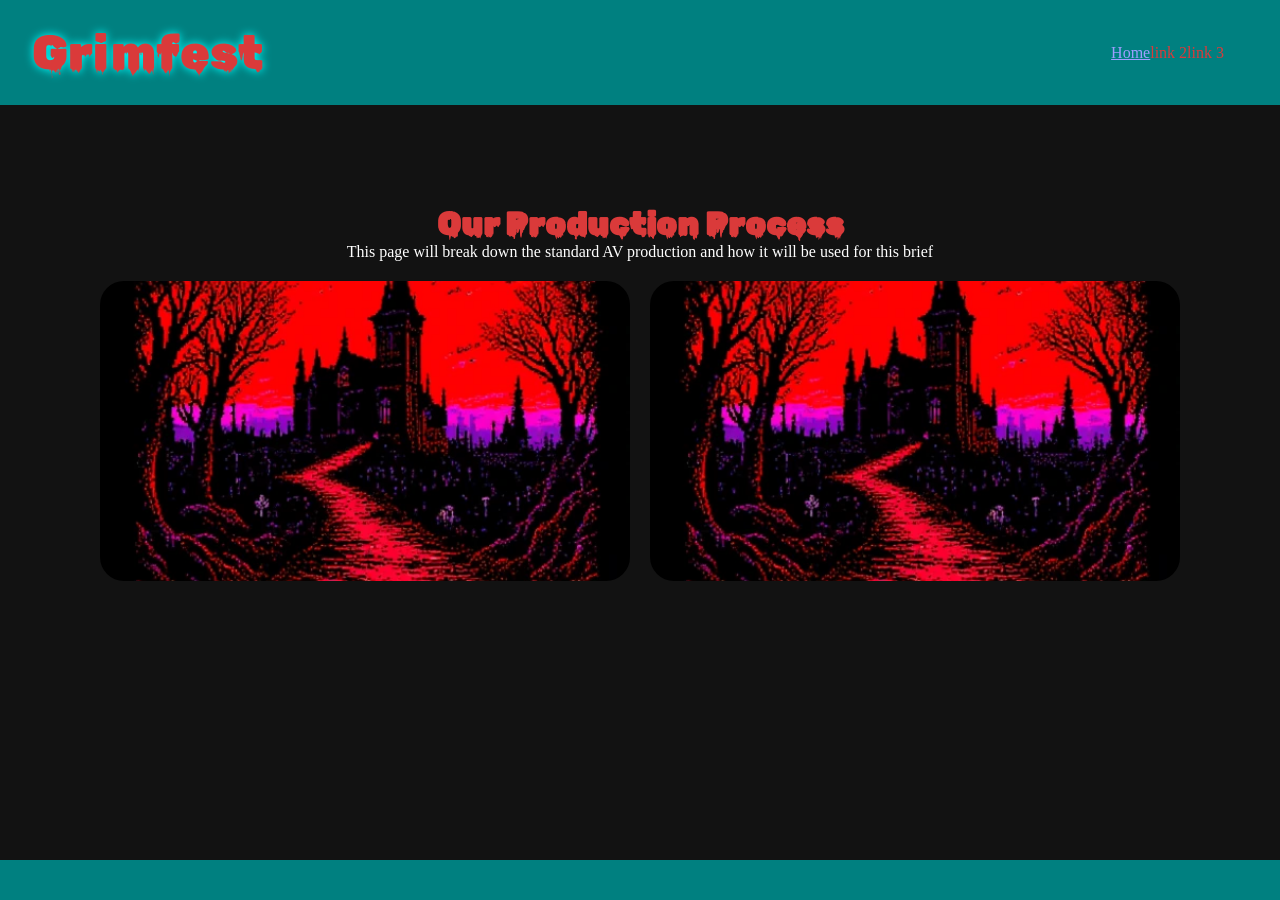
==== ad_info.html @ 26dbe2d1 "redirect ad_info.html" ====
<!DOCTYPE html>
<html lang="en" data-theme="dark" style="color-scheme: dark;">
    <head>
        <meta name="viewport" content="width=device-width, initial-scale=1">
        <title>Grimfest</title>
        <link rel="stylesheet" href="lib/Styles/main.css">
        <link rel="stylesheet" href="lib/Styles/ad_info.css">
    </head>
    <body id="body">
        <div class="wrapper">
            <header class="header">
                <p id="title">Grimfest</p>
                <nav>
                    <ul class="nav-links" id="nav-links">
                        <li><a href="./index.html">Home</a></li>
                        <li><a>link 2</a></li>
                        <li><a>link 3</a></li>
                    </ul>
                </nav>
            </header>
            <main class="content">
                <h1> Our Production Process</h1>
                <p>This page will break down the standard 
                    AV production and how it will be used for
                    this brief</p>
                <div class="card-container">   
                    <div class="card"> 
                        <div class="card-content">
                            <p>Standard AV Production</p>

                        </div>
                    </div>
                    <div class="card">
                        <div class="card-content">
                            <p>Standard AV Production</p>
                        </div>
                    </div>
                </div>
            </main>
            <footer class="footer">
                
            </footer>
        </div>
    </body>
</html>
---- lib/Styles/main.css ----
/***** GLOBAL *****/
@import url('https://fonts.googleapis.com/css2?family=Rubik+Wet+Paint&display=swap');

:root
{  
  /*Colors*/
    --bg-color: #ffffff00 ;
    --header-color: #c0c0c0;
    --text-color: #da3a3a;

    --Dark-grey: #101010;
    --Silver: #c0c0c0;
    --dark-cyan: #008080;
    --Gold: #ffd700;
    --Blue: #1d4fa6;
    /* font sizing*/
    --font-family: 'Rubik Wet Paint', cursive;
    --font-family2: serif;
    /* spacing */
    --spacing-xs: 4px;
    --spacing-sm: 8px;
    --spacing-md: 16px;
    --spacing-lg: 24px;
    --spacing-xl: 32px;
    --spacing-xxl: 48px;
    
    /* border size */
    --border-radius-sm: 6px;
    --border-radius-md: 12px;
    --border-radius-lg: 15px;
    --border-radius-xl: 25px;
    
    /* shadow size */
    --shadow-sm: 0 2px 4px rgba(0,0,0,0.2);
    --shadow-md: 0 4px 12px rgba(0,0,0,0.4);
    --shadow-lg: 0 8px 24px rgba(0,0,0,0.6);
    --shadow-accent: 0 0 20px rgba(102,252,241,0.15);
}

* {
  box-sizing: border-box;
  margin: 0;
  padding: 0;
}

body {
  font-family: var(--font-family);
  margin: 0;
  padding: 0;
  min-height: 100vh;
  min-width: 100vw;
  background-color: var(--bg-color);
  color: var(--text-color);
  overflow-x: hidden;
}

.wrapper {
  display: flex;
  flex-direction: column;
  min-height: 100vh;
}
/* Header */
.header {
    color: var(--text-color);
    background-color: var(--dark-cyan);
    padding: var(--spacing-lg) var(--spacing-xl);
    display: flex;
    align-items: center;
    justify-content: space-between;
    z-index: 1000;
}

#title {
    font-size: 3em;
    text-shadow: 0 0 10px #0ff;
}

.nav-links {
  list-style: none;
  flex-direction: row;
  margin: 0;
  padding: var(--spacing-md) var(--spacing-lg);
  display: flex;
  align-items: center;
}
.nav-links li {
  font-family:var(--font-family2);
  cursor: pointer;
  text-decoration: none;
  
}

.content {
  flex: 1;
  padding: 100px;
  text-align: center;
}

.content p {
  font-family: var(--font-family2);
  color: white;
}

/* Footer */
.footer {
    background-color: var(--dark-cyan);
    text-align: center;
    padding: 20px;
    margin-top: 30px;
    font-size: 0.9rem;
}
---- lib/Styles/ad_info.css ----
.card-container {
  display: grid;
  grid-template-columns: repeat(auto-fit, minmax(220px, 1fr));
  gap: 20px;
  margin-top: 20px;
}
.card {
  position: relative;
  height: 300px;
  overflow: hidden;
  background: url("../filename_00254-3464978092.webp") center/cover;
  border-radius: 24px;
  margin-bottom: 10px;
}

.card-content {
  position: absolute;
  bottom: 0;
  width: 100%;
  padding: 24px;
  color: white;
  background: linear-gradient(transparent, rgba(0,0,0,0.85));

  transform: translateY(100%);
  transition: transform 0.4s ease;
}

.card:hover .card-content {
  transform: translateY(0);
}
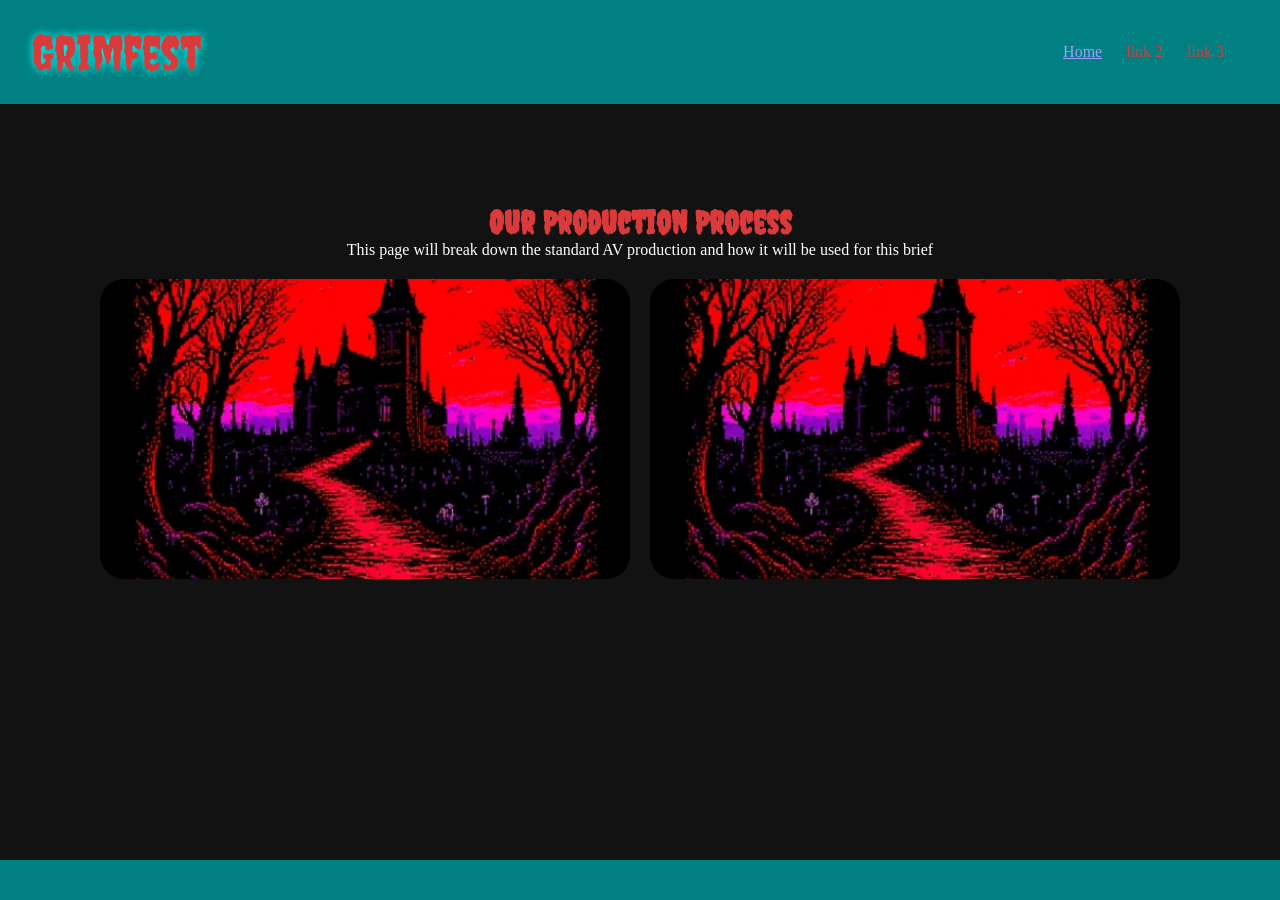
==== commit 93df308e: "Update ad_info.html" ====
--- a/ad_info.html
+++ b/ad_info.html
@@ -25,21 +25,21 @@
                     this brief</p>
                 <div class="card-container">   
                     <div class="card"> 
-                        <div class="card-content">
-                            <p>Standard AV Production</p>
+                        <div class="card-content" id="LO1">
+                            <p>LO1</p>
 
                         </div>
                     </div>
                     <div class="card">
-                        <div class="card-content">
-                            <p>Standard AV Production</p>
+                        <div class="card-content" id="LO1">
+                            <p>LO2</p>
                         </div>
                     </div>
                 </div>
             </main>
             <footer class="footer">
-                
             </footer>
         </div>
+        <script src="lib/Scripts/card.js"></script>
     </body>
 </html>
--- a/lib/Styles/main.css
+++ b/lib/Styles/main.css
@@ -1,5 +1,5 @@
 /***** GLOBAL *****/
-@import url('https://fonts.googleapis.com/css2?family=Rubik+Wet+Paint&display=swap');
+@import url('https://fonts.googleapis.com/css2?family=Creepster&family=Special+Elite&display=swap');
 
 :root
 {  
@@ -14,7 +14,7 @@
     --Gold: #ffd700;
     --Blue: #1d4fa6;
     /* font sizing*/
-    --font-family: 'Rubik Wet Paint', cursive;
+   --heading_font: "Creepster", Impact, fantasy;
     --font-family2: serif;
     /* spacing */
     --spacing-xs: 4px;
@@ -44,7 +44,7 @@
 }
 
 body {
-  font-family: var(--font-family);
+  font-family: var(--heading_font);
   margin: 0;
   padding: 0;
   min-height: 100vh;
@@ -59,6 +59,7 @@
   flex-direction: column;
   min-height: 100vh;
 }
+
 /* Header */
 .header {
     color: var(--text-color);
@@ -79,6 +80,7 @@
   list-style: none;
   flex-direction: row;
   margin: 0;
+  gap: var(--spacing-lg);
   padding: var(--spacing-md) var(--spacing-lg);
   display: flex;
   align-items: center;
@@ -109,4 +111,3 @@
     margin-top: 30px;
     font-size: 0.9rem;
 }
-
--- a/lib/Styles/ad_info.css
+++ b/lib/Styles/ad_info.css
@@ -8,7 +8,7 @@
   position: relative;
   height: 300px;
   overflow: hidden;
-  background: url("../filename_00254-3464978092.webp") center/cover;
+  background: url("../Images/filename_00254-3464978092.webp") center/cover;
   border-radius: 24px;
   margin-bottom: 10px;
 }
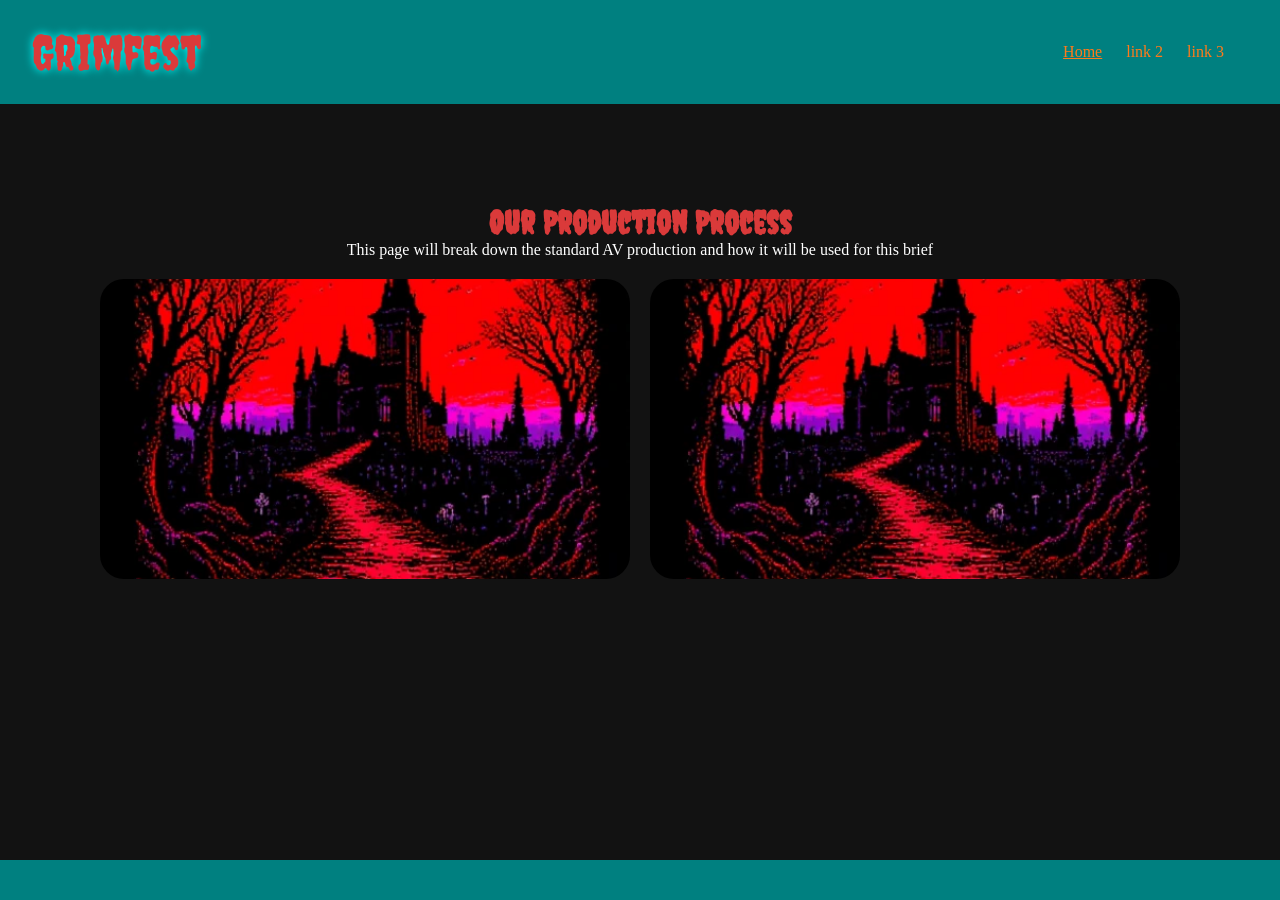
==== commit f32e1182: "Update ad_info.html" ====
--- a/ad_info.html
+++ b/ad_info.html
@@ -7,7 +7,7 @@
         <link rel="stylesheet" href="lib/Styles/ad_info.css">
     </head>
     <body id="body">
-        <div class="wrapper">
+        <div class="page-wrapper">
             <header class="header">
                 <p id="title">Grimfest</p>
                 <nav>
@@ -26,14 +26,19 @@
                 <div class="card-container">   
                     <div class="card"> 
                         <div class="card-content" id="LO1">
-                            <p>LO1</p>
+                            <p>LO1: Understanding AV Production Fundamentals</p>
 
                         </div>
                     </div>
                     <div class="card">
-                        <div class="card-content" id="LO1">
-                            <p>LO2</p>
+                        <div class="card-content" id="LO2">
+                            <p>LO2: Developing an AV Production Strategy according to a Brief</p>
                         </div>
+                    </div>
+                </div>
+                <div class="eye-box">
+                    <div class="eye">
+                        <div class="pupil"></div>
                     </div>
                 </div>
             </main>
--- a/lib/Styles/main.css
+++ b/lib/Styles/main.css
@@ -13,6 +13,8 @@
     --dark-cyan: #008080;
     --Gold: #ffd700;
     --Blue: #1d4fa6;
+    --orange: #ff7a1a;
+    --blood:#b3121d;
     /* font sizing*/
    --heading_font: "Creepster", Impact, fantasy;
     --font-family2: serif;
@@ -54,12 +56,23 @@
   overflow-x: hidden;
 }
 
-.wrapper {
+a {
+  color: var(--orange);
+}
+
+.page-wrapper {
   display: flex;
   flex-direction: column;
   min-height: 100vh;
 }
 
+.wrap {
+  max-width: 1200px;
+  margin: 0 auto;
+  padding: var(--spacing-lg);
+  position: relative;
+  z-index: 1;
+}
 /* Header */
 .header {
     color: var(--text-color);
@@ -92,6 +105,11 @@
   
 }
 
+section{
+  padding:4.5rem 0;
+  border-top:1px solid var(--line)
+}
+
 .content {
   flex: 1;
   padding: 100px;
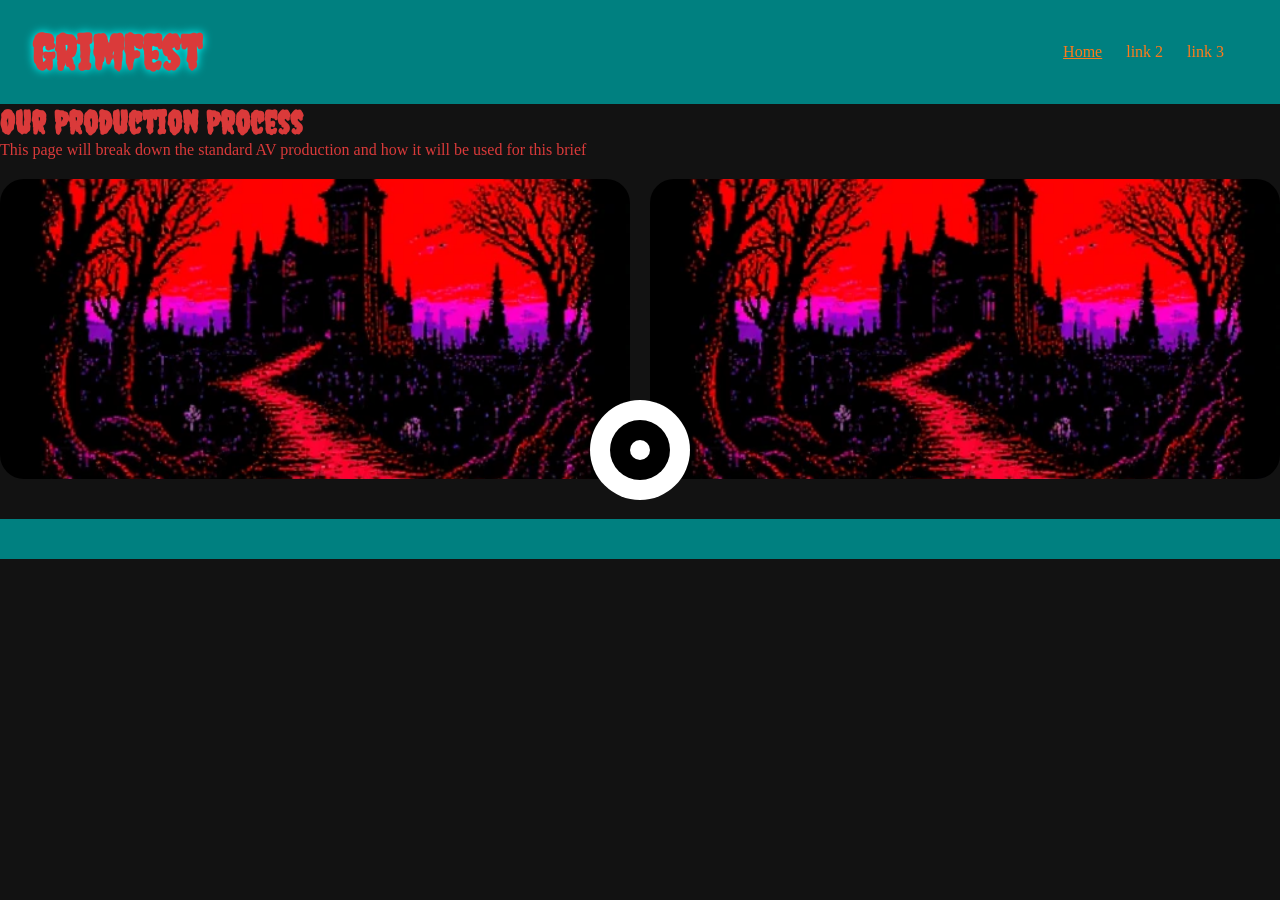
==== commit 5ca71e0c: "Update ad_info.html" ====
--- a/ad_info.html
+++ b/ad_info.html
@@ -9,7 +9,7 @@
     <body id="body">
         <div class="page-wrapper">
             <header class="header">
-                <p id="title">Grimfest</p>
+                <h1 id="title">Grimfest</h1>
                 <nav>
                     <ul class="nav-links" id="nav-links">
                         <li><a href="./index.html">Home</a></li>
--- a/lib/Styles/main.css
+++ b/lib/Styles/main.css
@@ -17,7 +17,7 @@
     --blood:#b3121d;
     /* font sizing*/
    --heading_font: "Creepster", Impact, fantasy;
-    --font-family2: serif;
+    --content_font: serif;
     /* spacing */
     --spacing-xs: 4px;
     --spacing-sm: 8px;
@@ -46,7 +46,7 @@
 }
 
 body {
-  font-family: var(--heading_font);
+  font-family: var(--content_font);
   margin: 0;
   padding: 0;
   min-height: 100vh;
@@ -59,7 +59,9 @@
 a {
   color: var(--orange);
 }
-
+h1, h2, h3, h4, h5, h6 {
+  font-family: var(--heading_font);
+}
 .page-wrapper {
   display: flex;
   flex-direction: column;
@@ -67,11 +69,7 @@
 }
 
 .wrap {
-  max-width: 1200px;
-  margin: 0 auto;
-  padding: var(--spacing-lg);
-  position: relative;
-  z-index: 1;
+max-width:62rem;margin:0 auto;padding:0 1.3rem
 }
 /* Header */
 .header {
@@ -110,15 +108,16 @@
   border-top:1px solid var(--line)
 }
 
-.content {
-  flex: 1;
-  padding: 100px;
-  text-align: center;
-}
-
-.content p {
-  font-family: var(--font-family2);
-  color: white;
+.video{
+  margin-top:1.4rem;
+  aspect-ratio:16/9;
+  border:2px dashed var(--blood);
+  background:#0d080e;
+  display:grid;
+  place-items:center;
+  text-align:center;
+  padding:1rem;
+  color:var(--muted)
 }
 
 /* Footer */
--- a/lib/Styles/ad_info.css
+++ b/lib/Styles/ad_info.css
@@ -8,7 +8,7 @@
   position: relative;
   height: 300px;
   overflow: hidden;
-  background: url("../Images/filename_00254-3464978092.webp") center/cover;
+  background: url("../Images/Castle.webp") center/cover;
   border-radius: 24px;
   margin-bottom: 10px;
 }
@@ -28,3 +28,44 @@
 .card:hover .card-content {
   transform: translateY(0);
 }
+
+.eye-box {
+  position: fixed;
+  top: 50%;
+  left: 50%;
+  transform: translate(-50%, -50%);
+  width: 100px;
+  height: 100px;
+  border-radius: 50%;
+  background-color: white;
+  display: flex;
+  justify-content: center;
+  align-items: center;
+}
+
+.eye {
+  width: 60px;
+  height: 60px;
+  border-radius: 50%;
+  background-color: black;
+  display: flex;
+  justify-content: center;
+  align-items: center;
+  animation: looking-loop 2s infinite alternate;
+}
+
+.pupil {
+  width: 20px;
+  height: 20px;
+  border-radius: 50%;
+  background-color: white;
+  animation: looking-loop 2s infinite alternate;
+}
+
+@keyframes looking-loop{
+  0%{transform:translate(0,0)}
+  25%{transform:translate(-10%,10%)}
+  50%{transform:translate(10%,10%)}
+  75%{transform:translate(10%,-10%)}
+  100%{transform:translate(-10%,-10%)}
+}
